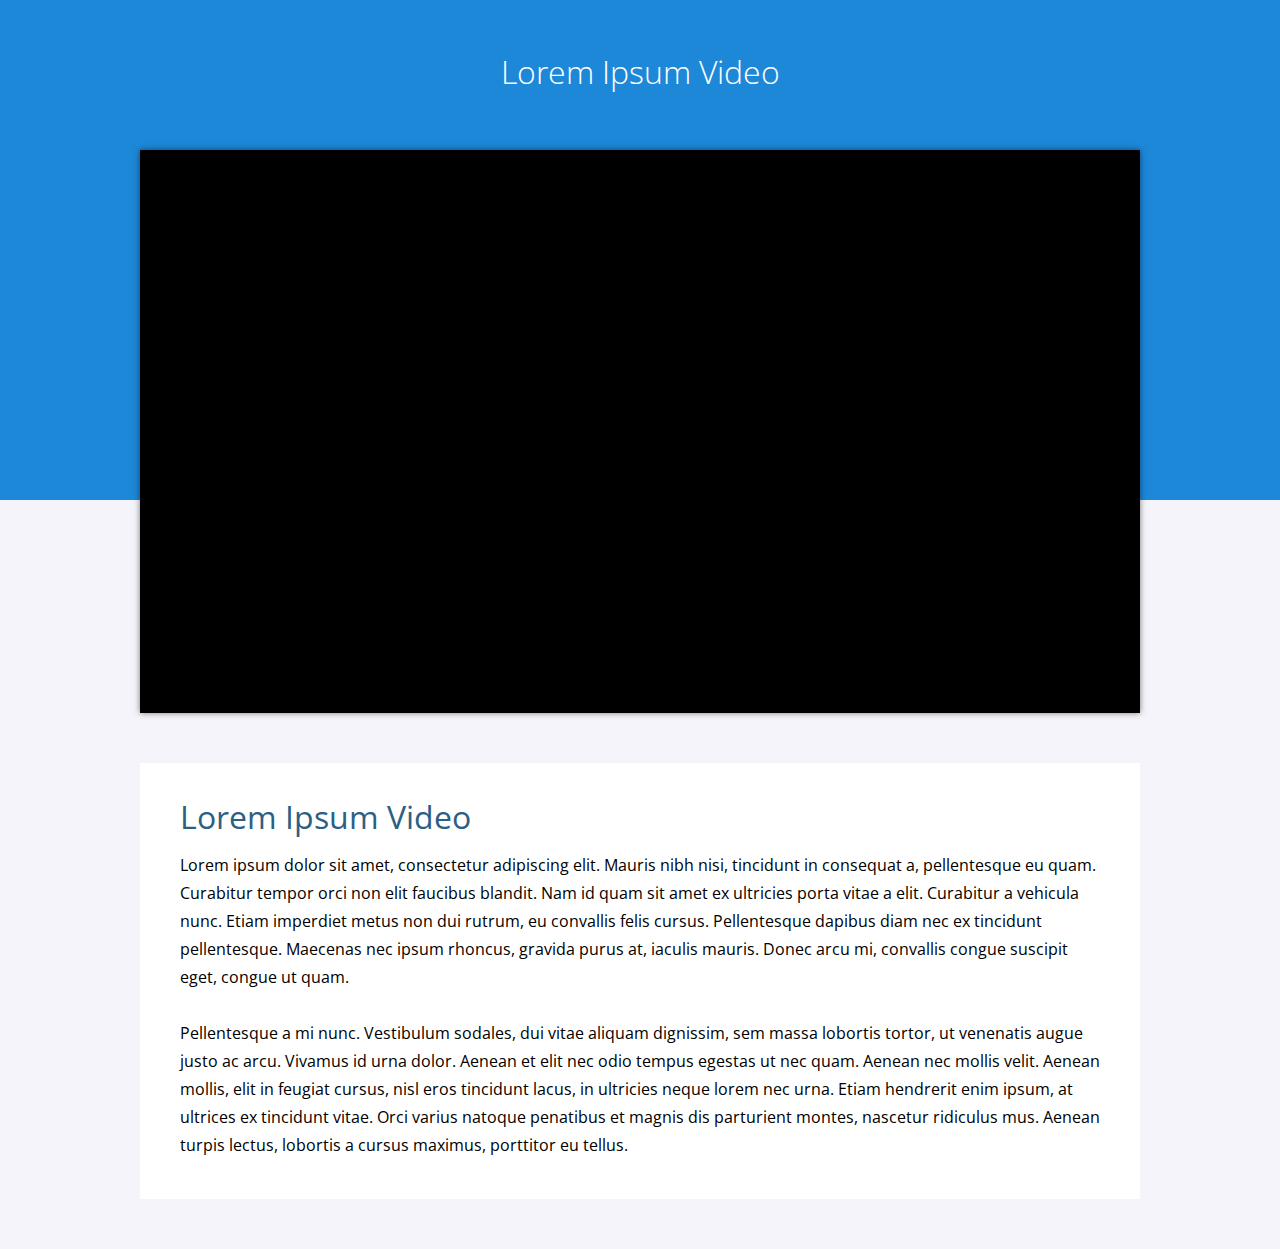
==== Video-Bosque.html @ 0a807d1b "Add files via upload" ====
<!DOCTYPE html>
<html lang="en">
<head>
	<meta charset="UTF-8">
	<meta name="viewport" content="width=device-width, initial-scale=1.0">
	<meta http-equiv="X-UA-Compatible" content="ie=edge">	

	<link rel="stylesheet" href="css/video-js.css">
	<script src="js/video.js"></script>
	
	<link href="https://fonts.googleapis.com/css?family=Open+Sans:300,400" rel="stylesheet">
	<link rel="stylesheet" href="css/video-estilos.css">
	<title>Video.js</title>
</head>
<body>
	<header>
		<h1 class="titulo">Lorem Ipsum Video</h1>
	</header>

	<main>
		<div class="contenedor">
			<video class="fm-video video-js vjs-16-9 vjs-big-play-centered" data-setup="{}" controls id="fm-video">
				<source src="Video/logVid1.mp4" type="video/mp4">
			</video>
	
			<article>
				<h2>Lorem Ipsum Video</h2>
				<p>Lorem ipsum dolor sit amet, consectetur adipiscing elit. Mauris nibh nisi, tincidunt in consequat a, pellentesque eu quam. Curabitur tempor orci non elit faucibus blandit. Nam id quam sit amet ex ultricies porta vitae a elit. Curabitur a vehicula nunc. Etiam imperdiet metus non dui rutrum, eu convallis felis cursus. Pellentesque dapibus diam nec ex tincidunt pellentesque. Maecenas nec ipsum rhoncus, gravida purus at, iaculis mauris. Donec arcu mi, convallis congue suscipit eget, congue ut quam.</p><br />
	
				<p>Pellentesque a mi nunc. Vestibulum sodales, dui vitae aliquam dignissim, sem massa lobortis tortor, ut venenatis augue justo ac arcu. Vivamus id urna dolor. Aenean et elit nec odio tempus egestas ut nec quam. Aenean nec mollis velit. Aenean mollis, elit in feugiat cursus, nisl eros tincidunt lacus, in ultricies neque lorem nec urna. Etiam hendrerit enim ipsum, at ultrices ex tincidunt vitae. Orci varius natoque penatibus et magnis dis parturient montes, nascetur ridiculus mus. Aenean turpis lectus, lobortis a cursus maximus, porttitor eu tellus.</p>
			</article>
		</div>
	</main>

	<script>
		var reproductor = videojs('fm-video', {
			fluid: true
		});
	</script>
</body>
</html>
---- css/video-js.css ----
.video-js .vjs-big-play-button .vjs-icon-placeholder:before, .vjs-button > .vjs-icon-placeholder:before, .video-js .vjs-modal-dialog, .vjs-modal-dialog .vjs-modal-dialog-content {
  position: absolute;
  top: 0;
  left: 0;
  width: 100%;
  height: 100%; }

.video-js .vjs-big-play-button .vjs-icon-placeholder:before, .vjs-button > .vjs-icon-placeholder:before {
  text-align: center; }

@font-face {
  font-family: VideoJS;
  src: url([data-uri]) format("woff");
  font-weight: normal;
  font-style: normal; }

.vjs-icon-play, .video-js .vjs-big-play-button .vjs-icon-placeholder:before, .video-js .vjs-play-control .vjs-icon-placeholder {
  font-family: VideoJS;
  font-weight: normal;
  font-style: normal; }
  .vjs-icon-play:before, .video-js .vjs-big-play-button .vjs-icon-placeholder:before, .video-js .vjs-play-control .vjs-icon-placeholder:before {
    content: "\f101"; }

.vjs-icon-play-circle {
  font-family: VideoJS;
  font-weight: normal;
  font-style: normal; }
  .vjs-icon-play-circle:before {
    content: "\f102"; }

.vjs-icon-pause, .video-js .vjs-play-control.vjs-playing .vjs-icon-placeholder {
  font-family: VideoJS;
  font-weight: normal;
  font-style: normal; }
  .vjs-icon-pause:before, .video-js .vjs-play-control.vjs-playing .vjs-icon-placeholder:before {
    content: "\f103"; }

.vjs-icon-volume-mute, .video-js .vjs-mute-control.vjs-vol-0 .vjs-icon-placeholder {
  font-family: VideoJS;
  font-weight: normal;
  font-style: normal; }
  .vjs-icon-volume-mute:before, .video-js .vjs-mute-control.vjs-vol-0 .vjs-icon-placeholder:before {
    content: "\f104"; }

.vjs-icon-volume-low, .video-js .vjs-mute-control.vjs-vol-1 .vjs-icon-placeholder {
  font-family: VideoJS;
  font-weight: normal;
  font-style: normal; }
  .vjs-icon-volume-low:before, .video-js .vjs-mute-control.vjs-vol-1 .vjs-icon-placeholder:before {
    content: "\f105"; }

.vjs-icon-volume-mid, .video-js .vjs-mute-control.vjs-vol-2 .vjs-icon-placeholder {
  font-family: VideoJS;
  font-weight: normal;
  font-style: normal; }
  .vjs-icon-volume-mid:before, .video-js .vjs-mute-control.vjs-vol-2 .vjs-icon-placeholder:before {
    content: "\f106"; }

.vjs-icon-volume-high, .video-js .vjs-mute-control .vjs-icon-placeholder {
  font-family: VideoJS;
  font-weight: normal;
  font-style: normal; }
  .vjs-icon-volume-high:before, .video-js .vjs-mute-control .vjs-icon-placeholder:before {
    content: "\f107"; }

.vjs-icon-fullscreen-enter, .video-js .vjs-fullscreen-control .vjs-icon-placeholder {
  font-family: VideoJS;
  font-weight: normal;
  font-style: normal; }
  .vjs-icon-fullscreen-enter:before, .video-js .vjs-fullscreen-control .vjs-icon-placeholder:before {
    content: "\f108"; }

.vjs-icon-fullscreen-exit, .video-js.vjs-fullscreen .vjs-fullscreen-control .vjs-icon-placeholder {
  font-family: VideoJS;
  font-weight: normal;
  font-style: normal; }
  .vjs-icon-fullscreen-exit:before, .video-js.vjs-fullscreen .vjs-fullscreen-control .vjs-icon-placeholder:before {
    content: "\f109"; }

.vjs-icon-square {
  font-family: VideoJS;
  font-weight: normal;
  font-style: normal; }
  .vjs-icon-square:before {
    content: "\f10a"; }

.vjs-icon-spinner {
  font-family: VideoJS;
  font-weight: normal;
  font-style: normal; }
  .vjs-icon-spinner:before {
    content: "\f10b"; }

.vjs-icon-subtitles, .video-js .vjs-subtitles-button .vjs-icon-placeholder, .video-js .vjs-subs-caps-button .vjs-icon-placeholder,
.video-js.video-js:lang(en-GB) .vjs-subs-caps-button .vjs-icon-placeholder,
.video-js.video-js:lang(en-IE) .vjs-subs-caps-button .vjs-icon-placeholder,
.video-js.video-js:lang(en-AU) .vjs-subs-caps-button .vjs-icon-placeholder,
.video-js.video-js:lang(en-NZ) .vjs-subs-caps-button .vjs-icon-placeholder {
  font-family: VideoJS;
  font-weight: normal;
  font-style: normal; }
  .vjs-icon-subtitles:before, .video-js .vjs-subtitles-button .vjs-icon-placeholder:before, .video-js .vjs-subs-caps-button .vjs-icon-placeholder:before,
  .video-js.video-js:lang(en-GB) .vjs-subs-caps-button .vjs-icon-placeholder:before,
  .video-js.video-js:lang(en-IE) .vjs-subs-caps-button .vjs-icon-placeholder:before,
  .video-js.video-js:lang(en-AU) .vjs-subs-caps-button .vjs-icon-placeholder:before,
  .video-js.video-js:lang(en-NZ) .vjs-subs-caps-button .vjs-icon-placeholder:before {
    content: "\f10c"; }

.vjs-icon-captions, .video-js .vjs-captions-button .vjs-icon-placeholder, .video-js:lang(en) .vjs-subs-caps-button .vjs-icon-placeholder,
.video-js:lang(fr-CA) .vjs-subs-caps-button .vjs-icon-placeholder {
  font-family: VideoJS;
  font-weight: normal;
  font-style: normal; }
  .vjs-icon-captions:before, .video-js .vjs-captions-button .vjs-icon-placeholder:before, .video-js:lang(en) .vjs-subs-caps-button .vjs-icon-placeholder:before,
  .video-js:lang(fr-CA) .vjs-subs-caps-button .vjs-icon-placeholder:before {
    content: "\f10d"; }

.vjs-icon-chapters, .video-js .vjs-chapters-button .vjs-icon-placeholder {
  font-family: VideoJS;
  font-weight: normal;
  font-style: normal; }
  .vjs-icon-chapters:before, .video-js .vjs-chapters-button .vjs-icon-placeholder:before {
    content: "\f10e"; }

.vjs-icon-share {
  font-family: VideoJS;
  font-weight: normal;
  font-style: normal; }
  .vjs-icon-share:before {
    content: "\f10f"; }

.vjs-icon-cog {
  font-family: VideoJS;
  font-weight: normal;
  font-style: normal; }
  .vjs-icon-cog:before {
    content: "\f110"; }

.vjs-icon-circle, .video-js .vjs-play-progress, .video-js .vjs-volume-level {
  font-family: VideoJS;
  font-weight: normal;
  font-style: normal; }
  .vjs-icon-circle:before, .video-js .vjs-play-progress:before, .video-js .vjs-volume-level:before {
    content: "\f111"; }

.vjs-icon-circle-outline {
  font-family: VideoJS;
  font-weight: normal;
  font-style: normal; }
  .vjs-icon-circle-outline:before {
    content: "\f112"; }

.vjs-icon-circle-inner-circle {
  font-family: VideoJS;
  font-weight: normal;
  font-style: normal; }
  .vjs-icon-circle-inner-circle:before {
    content: "\f113"; }

.vjs-icon-hd {
  font-family: VideoJS;
  font-weight: normal;
  font-style: normal; }
  .vjs-icon-hd:before {
    content: "\f114"; }

.vjs-icon-cancel, .video-js .vjs-control.vjs-close-button .vjs-icon-placeholder {
  font-family: VideoJS;
  font-weight: normal;
  font-style: normal; }
  .vjs-icon-cancel:before, .video-js .vjs-control.vjs-close-button .vjs-icon-placeholder:before {
    content: "\f115"; }

.vjs-icon-replay, .video-js .vjs-play-control.vjs-ended .vjs-icon-placeholder {
  font-family: VideoJS;
  font-weight: normal;
  font-style: normal; }
  .vjs-icon-replay:before, .video-js .vjs-play-control.vjs-ended .vjs-icon-placeholder:before {
    content: "\f116"; }

.vjs-icon-facebook {
  font-family: VideoJS;
  font-weight: normal;
  font-style: normal; }
  .vjs-icon-facebook:before {
    content: "\f117"; }

.vjs-icon-gplus {
  font-family: VideoJS;
  font-weight: normal;
  font-style: normal; }
  .vjs-icon-gplus:before {
    content: "\f118"; }

.vjs-icon-linkedin {
  font-family: VideoJS;
  font-weight: normal;
  font-style: normal; }
  .vjs-icon-linkedin:before {
    content: "\f119"; }

.vjs-icon-twitter {
  font-family: VideoJS;
  font-weight: normal;
  font-style: normal; }
  .vjs-icon-twitter:before {
    content: "\f11a"; }

.vjs-icon-tumblr {
  font-family: VideoJS;
  font-weight: normal;
  font-style: normal; }
  .vjs-icon-tumblr:before {
    content: "\f11b"; }

.vjs-icon-pinterest {
  font-family: VideoJS;
  font-weight: normal;
  font-style: normal; }
  .vjs-icon-pinterest:before {
    content: "\f11c"; }

.vjs-icon-audio-description, .video-js .vjs-descriptions-button .vjs-icon-placeholder {
  font-family: VideoJS;
  font-weight: normal;
  font-style: normal; }
  .vjs-icon-audio-description:before, .video-js .vjs-descriptions-button .vjs-icon-placeholder:before {
    content: "\f11d"; }

.vjs-icon-audio, .video-js .vjs-audio-button .vjs-icon-placeholder {
  font-family: VideoJS;
  font-weight: normal;
  font-style: normal; }
  .vjs-icon-audio:before, .video-js .vjs-audio-button .vjs-icon-placeholder:before {
    content: "\f11e"; }

.vjs-icon-next-item {
  font-family: VideoJS;
  font-weight: normal;
  font-style: normal; }
  .vjs-icon-next-item:before {
    content: "\f11f"; }

.vjs-icon-previous-item {
  font-family: VideoJS;
  font-weight: normal;
  font-style: normal; }
  .vjs-icon-previous-item:before {
    content: "\f120"; }

.video-js {
  display: block;
  vertical-align: top;
  box-sizing: border-box;
  color: #fff;
  background-color: #000;
  position: relative;
  padding: 0;
  font-size: 10px;
  line-height: 1;
  font-weight: normal;
  font-style: normal;
  font-family: Arial, Helvetica, sans-serif;
  word-break: initial; }
  .video-js:-moz-full-screen {
    position: absolute; }
  .video-js:-webkit-full-screen {
    width: 100% !important;
    height: 100% !important; }

.video-js[tabindex="-1"] {
  outline: none; }

.video-js *,
.video-js *:before,
.video-js *:after {
  box-sizing: inherit; }

.video-js ul {
  font-family: inherit;
  font-size: inherit;
  line-height: inherit;
  list-style-position: outside;
  margin-left: 0;
  margin-right: 0;
  margin-top: 0;
  margin-bottom: 0; }

.video-js.vjs-fluid,
.video-js.vjs-16-9,
.video-js.vjs-4-3 {
  width: 100%;
  max-width: 100%;
  height: 0; }

.video-js.vjs-16-9 {
  padding-top: 56.25%; }

.video-js.vjs-4-3 {
  padding-top: 75%; }

.video-js.vjs-fill {
  width: 100%;
  height: 100%; }

.video-js .vjs-tech {
  position: absolute;
  top: 0;
  left: 0;
  width: 100%;
  height: 100%; }

body.vjs-full-window {
  padding: 0;
  margin: 0;
  height: 100%; }

.vjs-full-window .video-js.vjs-fullscreen {
  position: fixed;
  overflow: hidden;
  z-index: 1000;
  left: 0;
  top: 0;
  bottom: 0;
  right: 0; }

.video-js.vjs-fullscreen {
  width: 100% !important;
  height: 100% !important;
  padding-top: 0 !important; }

.video-js.vjs-fullscreen.vjs-user-inactive {
  cursor: none; }

.vjs-hidden {
  display: none !important; }

.vjs-disabled {
  opacity: 0.5;
  cursor: default; }

.video-js .vjs-offscreen {
  height: 1px;
  left: -9999px;
  position: absolute;
  top: 0;
  width: 1px; }

.vjs-lock-showing {
  display: block !important;
  opacity: 1;
  visibility: visible; }

.vjs-no-js {
  padding: 20px;
  color: #fff;
  background-color: #000;
  font-size: 18px;
  font-family: Arial, Helvetica, sans-serif;
  text-align: center;
  width: 300px;
  height: 150px;
  margin: 0px auto; }

.vjs-no-js a,
.vjs-no-js a:visited {
  color: #66A8CC; }

.video-js .vjs-big-play-button {
  font-size: 3em;
  line-height: 1.5em;
  height: 1.5em;
  width: 3em;
  display: block;
  position: absolute;
  top: 10px;
  left: 10px;
  padding: 0;
  cursor: pointer;
  opacity: 1;
  border: 0.06666em solid #fff;
  background-color: #2B333F;
  background-color: rgba(43, 51, 63, 0.7);
  border-radius: 0.3em;
  transition: all 0.4s; }

.vjs-big-play-centered .vjs-big-play-button {
  top: 50%;
  left: 50%;
  margin-top: -0.75em;
  margin-left: -1.5em; }

.video-js:hover .vjs-big-play-button,
.video-js .vjs-big-play-button:focus {
  border-color: #fff;
  background-color: #73859f;
  background-color: rgba(115, 133, 159, 0.5);
  transition: all 0s; }

.vjs-controls-disabled .vjs-big-play-button,
.vjs-has-started .vjs-big-play-button,
.vjs-using-native-controls .vjs-big-play-button,
.vjs-error .vjs-big-play-button {
  display: none; }

.vjs-has-started.vjs-paused.vjs-show-big-play-button-on-pause .vjs-big-play-button {
  display: block; }

.video-js button {
  background: none;
  border: none;
  color: inherit;
  display: inline-block;
  font-size: inherit;
  line-height: inherit;
  text-transform: none;
  text-decoration: none;
  transition: none;
  -webkit-appearance: none;
  -moz-appearance: none;
  appearance: none; }

.vjs-control .vjs-button {
  width: 100%;
  height: 100%; }

.video-js .vjs-control.vjs-close-button {
  cursor: pointer;
  height: 3em;
  position: absolute;
  right: 0;
  top: 0.5em;
  z-index: 2; }

.video-js .vjs-modal-dialog {
  background: rgba(0, 0, 0, 0.8);
  background: linear-gradient(180deg, rgba(0, 0, 0, 0.8), rgba(255, 255, 255, 0));
  overflow: auto; }

.video-js .vjs-modal-dialog > * {
  box-sizing: border-box; }

.vjs-modal-dialog .vjs-modal-dialog-content {
  font-size: 1.2em;
  line-height: 1.5;
  padding: 20px 24px;
  z-index: 1; }

.vjs-menu-button {
  cursor: pointer; }

.vjs-menu-button.vjs-disabled {
  cursor: default; }

.vjs-workinghover .vjs-menu-button.vjs-disabled:hover .vjs-menu {
  display: none; }

.vjs-menu .vjs-menu-content {
  display: block;
  padding: 0;
  margin: 0;
  font-family: Arial, Helvetica, sans-serif;
  overflow: auto; }

.vjs-menu .vjs-menu-content > * {
  box-sizing: border-box; }

.vjs-scrubbing .vjs-control.vjs-menu-button:hover .vjs-menu {
  display: none; }

.vjs-menu li {
  list-style: none;
  margin: 0;
  padding: 0.2em 0;
  line-height: 1.4em;
  font-size: 1.2em;
  text-align: center;
  text-transform: lowercase; }

.vjs-menu li.vjs-menu-item:focus,
.vjs-menu li.vjs-menu-item:hover {
  background-color: #73859f;
  background-color: rgba(115, 133, 159, 0.5); }

.vjs-menu li.vjs-selected,
.vjs-menu li.vjs-selected:focus,
.vjs-menu li.vjs-selected:hover {
  background-color: #fff;
  color: #2B333F; }

.vjs-menu li.vjs-menu-title {
  text-align: center;
  text-transform: uppercase;
  font-size: 1em;
  line-height: 2em;
  padding: 0;
  margin: 0 0 0.3em 0;
  font-weight: bold;
  cursor: default; }

.vjs-menu-button-popup .vjs-menu {
  display: none;
  position: absolute;
  bottom: 0;
  width: 10em;
  left: -3em;
  height: 0em;
  margin-bottom: 1.5em;
  border-top-color: rgba(43, 51, 63, 0.7); }

.vjs-menu-button-popup .vjs-menu .vjs-menu-content {
  background-color: #2B333F;
  background-color: rgba(43, 51, 63, 0.7);
  position: absolute;
  width: 100%;
  bottom: 1.5em;
  max-height: 15em; }

.vjs-workinghover .vjs-menu-button-popup:hover .vjs-menu,
.vjs-menu-button-popup .vjs-menu.vjs-lock-showing {
  display: block; }

.video-js .vjs-menu-button-inline {
  transition: all 0.4s;
  overflow: hidden; }

.video-js .vjs-menu-button-inline:before {
  width: 2.222222222em; }

.video-js .vjs-menu-button-inline:hover,
.video-js .vjs-menu-button-inline:focus,
.video-js .vjs-menu-button-inline.vjs-slider-active,
.video-js.vjs-no-flex .vjs-menu-button-inline {
  width: 12em; }

.vjs-menu-button-inline .vjs-menu {
  opacity: 0;
  height: 100%;
  width: auto;
  position: absolute;
  left: 4em;
  top: 0;
  padding: 0;
  margin: 0;
  transition: all 0.4s; }

.vjs-menu-button-inline:hover .vjs-menu,
.vjs-menu-button-inline:focus .vjs-menu,
.vjs-menu-button-inline.vjs-slider-active .vjs-menu {
  display: block;
  opacity: 1; }

.vjs-no-flex .vjs-menu-button-inline .vjs-menu {
  display: block;
  opacity: 1;
  position: relative;
  width: auto; }

.vjs-no-flex .vjs-menu-button-inline:hover .vjs-menu,
.vjs-no-flex .vjs-menu-button-inline:focus .vjs-menu,
.vjs-no-flex .vjs-menu-button-inline.vjs-slider-active .vjs-menu {
  width: auto; }

.vjs-menu-button-inline .vjs-menu-content {
  width: auto;
  height: 100%;
  margin: 0;
  overflow: hidden; }

.video-js .vjs-control-bar {
  display: none;
  width: 100%;
  position: absolute;
  bottom: 0;
  left: 0;
  right: 0;
  height: 3.0em;
  background-color: #2B333F;
  background-color: rgba(43, 51, 63, 0.7); }

.vjs-has-started .vjs-control-bar {
  display: flex;
  visibility: visible;
  opacity: 1;
  transition: visibility 0.1s, opacity 0.1s; }

.vjs-has-started.vjs-user-inactive.vjs-playing .vjs-control-bar {
  visibility: visible;
  opacity: 0;
  transition: visibility 1s, opacity 1s; }

.vjs-controls-disabled .vjs-control-bar,
.vjs-using-native-controls .vjs-control-bar,
.vjs-error .vjs-control-bar {
  display: none !important; }

.vjs-audio.vjs-has-started.vjs-user-inactive.vjs-playing .vjs-control-bar {
  opacity: 1;
  visibility: visible; }

.vjs-has-started.vjs-no-flex .vjs-control-bar {
  display: table; }

.video-js .vjs-control {
  position: relative;
  text-align: center;
  margin: 0;
  padding: 0;
  height: 100%;
  width: 4em;
  flex: none; }

.vjs-button > .vjs-icon-placeholder:before {
  font-size: 1.8em;
  line-height: 1.67; }

.video-js .vjs-control:focus:before,
.video-js .vjs-control:hover:before,
.video-js .vjs-control:focus {
  text-shadow: 0em 0em 1em white; }

.video-js .vjs-control-text {
  border: 0;
  clip: rect(0 0 0 0);
  height: 1px;
  overflow: hidden;
  padding: 0;
  position: absolute;
  width: 1px; }

.vjs-no-flex .vjs-control {
  display: table-cell;
  vertical-align: middle; }

.video-js .vjs-custom-control-spacer {
  display: none; }

.video-js .vjs-progress-control {
  cursor: pointer;
  flex: auto;
  display: flex;
  align-items: center;
  min-width: 4em;
  touch-action: none; }

.video-js .vjs-progress-control.disabled {
  cursor: default; }

.vjs-live .vjs-progress-control {
  display: none; }

.vjs-no-flex .vjs-progress-control {
  width: auto; }

.video-js .vjs-progress-holder {
  flex: auto;
  transition: all 0.2s;
  height: 0.3em; }

.video-js .vjs-progress-control .vjs-progress-holder {
  margin: 0 10px; }

.video-js .vjs-progress-control:hover .vjs-progress-holder {
  font-size: 1.666666666666666666em; }

.video-js .vjs-progress-control:hover .vjs-progress-holder.disabled {
  font-size: 1em; }

.video-js .vjs-progress-holder .vjs-play-progress,
.video-js .vjs-progress-holder .vjs-load-progress,
.video-js .vjs-progress-holder .vjs-load-progress div {
  position: absolute;
  display: block;
  height: 100%;
  margin: 0;
  padding: 0;
  width: 0; }

.video-js .vjs-play-progress {
  background-color: #fff; }
  .video-js .vjs-play-progress:before {
    font-size: 0.9em;
    position: absolute;
    right: -0.5em;
    top: -0.333333333333333em;
    z-index: 1; }

.video-js .vjs-load-progress {
  background: rgba(115, 133, 159, 0.5); }

.video-js .vjs-load-progress div {
  background: rgba(115, 133, 159, 0.75); }

.video-js .vjs-time-tooltip {
  background-color: #fff;
  background-color: rgba(255, 255, 255, 0.8);
  border-radius: 0.3em;
  color: #000;
  float: right;
  font-family: Arial, Helvetica, sans-serif;
  font-size: 1em;
  padding: 6px 8px 8px 8px;
  pointer-events: none;
  position: absolute;
  top: -3.4em;
  visibility: hidden;
  z-index: 1; }

.video-js .vjs-progress-holder:focus .vjs-time-tooltip {
  display: none; }

.video-js .vjs-progress-control:hover .vjs-time-tooltip,
.video-js .vjs-progress-control:hover .vjs-progress-holder:focus .vjs-time-tooltip {
  display: block;
  font-size: 0.6em;
  visibility: visible; }

.video-js .vjs-progress-control.disabled:hover .vjs-time-tooltip {
  font-size: 1em; }

.video-js .vjs-progress-control .vjs-mouse-display {
  display: none;
  position: absolute;
  width: 1px;
  height: 100%;
  background-color: #000;
  z-index: 1; }

.vjs-no-flex .vjs-progress-control .vjs-mouse-display {
  z-index: 0; }

.video-js .vjs-progress-control:hover .vjs-mouse-display {
  display: block; }

.video-js.vjs-user-inactive .vjs-progress-control .vjs-mouse-display {
  visibility: hidden;
  opacity: 0;
  transition: visibility 1s, opacity 1s; }

.video-js.vjs-user-inactive.vjs-no-flex .vjs-progress-control .vjs-mouse-display {
  display: none; }

.vjs-mouse-display .vjs-time-tooltip {
  color: #fff;
  background-color: #000;
  background-color: rgba(0, 0, 0, 0.8); }

.video-js .vjs-slider {
  position: relative;
  cursor: pointer;
  padding: 0;
  margin: 0 0.45em 0 0.45em;
  /* iOS Safari */
  -webkit-touch-callout: none;
  /* Safari */
  -webkit-user-select: none;
  /* Konqueror HTML */
  /* Firefox */
  -moz-user-select: none;
  /* Internet Explorer/Edge */
  -ms-user-select: none;
  /* Non-prefixed version, currently supported by Chrome and Opera */
  user-select: none;
  background-color: #73859f;
  background-color: rgba(115, 133, 159, 0.5); }

.video-js .vjs-slider.disabled {
  cursor: default; }

.video-js .vjs-slider:focus {
  text-shadow: 0em 0em 1em white;
  box-shadow: 0 0 1em #fff; }

.video-js .vjs-mute-control {
  cursor: pointer;
  flex: none; }

.video-js .vjs-volume-control {
  cursor: pointer;
  margin-right: 1em;
  display: flex; }

.video-js .vjs-volume-control.vjs-volume-horizontal {
  width: 5em; }

.video-js .vjs-volume-panel .vjs-volume-control {
  visibility: visible;
  opacity: 0;
  width: 1px;
  height: 1px;
  margin-left: -1px; }

.video-js .vjs-volume-panel {
  transition: width 1s; }
  .video-js .vjs-volume-panel:hover .vjs-volume-control,
  .video-js .vjs-volume-panel:active .vjs-volume-control,
  .video-js .vjs-volume-panel:focus .vjs-volume-control,
  .video-js .vjs-volume-panel .vjs-volume-control:hover,
  .video-js .vjs-volume-panel .vjs-volume-control:active,
  .video-js .vjs-volume-panel .vjs-mute-control:hover ~ .vjs-volume-control,
  .video-js .vjs-volume-panel .vjs-volume-control.vjs-slider-active {
    visibility: visible;
    opacity: 1;
    position: relative;
    transition: visibility 0.1s, opacity 0.1s, height 0.1s, width 0.1s, left 0s, top 0s; }
    .video-js .vjs-volume-panel:hover .vjs-volume-control.vjs-volume-horizontal,
    .video-js .vjs-volume-panel:active .vjs-volume-control.vjs-volume-horizontal,
    .video-js .vjs-volume-panel:focus .vjs-volume-control.vjs-volume-horizontal,
    .video-js .vjs-volume-panel .vjs-volume-control:hover.vjs-volume-horizontal,
    .video-js .vjs-volume-panel .vjs-volume-control:active.vjs-volume-horizontal,
    .video-js .vjs-volume-panel .vjs-mute-control:hover ~ .vjs-volume-control.vjs-volume-horizontal,
    .video-js .vjs-volume-panel .vjs-volume-control.vjs-slider-active.vjs-volume-horizontal {
      width: 5em;
      height: 3em; }
  .video-js .vjs-volume-panel.vjs-volume-panel-horizontal:hover, .video-js .vjs-volume-panel.vjs-volume-panel-horizontal:active, .video-js .vjs-volume-panel.vjs-volume-panel-horizontal.vjs-slider-active {
    width: 9em;
    transition: width 0.1s; }
  .video-js .vjs-volume-panel.vjs-volume-panel-horizontal.vjs-mute-toggle-only {
    width: 4em; }

.video-js .vjs-volume-panel .vjs-volume-control.vjs-volume-vertical {
  height: 8em;
  width: 3em;
  left: -3.5em;
  transition: visibility 1s, opacity 1s, height 1s 1s, width 1s 1s, left 1s 1s, top 1s 1s; }

.video-js .vjs-volume-panel .vjs-volume-control.vjs-volume-horizontal {
  transition: visibility 1s, opacity 1s, height 1s 1s, width 1s, left 1s 1s, top 1s 1s; }

.video-js.vjs-no-flex .vjs-volume-panel .vjs-volume-control.vjs-volume-horizontal {
  width: 5em;
  height: 3em;
  visibility: visible;
  opacity: 1;
  position: relative;
  transition: none; }

.video-js.vjs-no-flex .vjs-volume-control.vjs-volume-vertical,
.video-js.vjs-no-flex .vjs-volume-panel .vjs-volume-control.vjs-volume-vertical {
  position: absolute;
  bottom: 3em;
  left: 0.5em; }

.video-js .vjs-volume-panel {
  display: flex; }

.video-js .vjs-volume-bar {
  margin: 1.35em 0.45em; }

.vjs-volume-bar.vjs-slider-horizontal {
  width: 5em;
  height: 0.3em; }

.vjs-volume-bar.vjs-slider-vertical {
  width: 0.3em;
  height: 5em;
  margin: 1.35em auto; }

.video-js .vjs-volume-level {
  position: absolute;
  bottom: 0;
  left: 0;
  background-color: #fff; }
  .video-js .vjs-volume-level:before {
    position: absolute;
    font-size: 0.9em; }

.vjs-slider-vertical .vjs-volume-level {
  width: 0.3em; }
  .vjs-slider-vertical .vjs-volume-level:before {
    top: -0.5em;
    left: -0.3em; }

.vjs-slider-horizontal .vjs-volume-level {
  height: 0.3em; }
  .vjs-slider-horizontal .vjs-volume-level:before {
    top: -0.3em;
    right: -0.5em; }

.video-js .vjs-volume-panel.vjs-volume-panel-vertical {
  width: 4em; }

.vjs-volume-bar.vjs-slider-vertical .vjs-volume-level {
  height: 100%; }

.vjs-volume-bar.vjs-slider-horizontal .vjs-volume-level {
  width: 100%; }

.video-js .vjs-volume-vertical {
  width: 3em;
  height: 8em;
  bottom: 8em;
  background-color: #2B333F;
  background-color: rgba(43, 51, 63, 0.7); }

.video-js .vjs-volume-horizontal .vjs-menu {
  left: -2em; }

.vjs-poster {
  display: inline-block;
  vertical-align: middle;
  background-repeat: no-repeat;
  background-position: 50% 50%;
  background-size: contain;
  background-color: #000000;
  cursor: pointer;
  margin: 0;
  padding: 0;
  position: absolute;
  top: 0;
  right: 0;
  bottom: 0;
  left: 0;
  height: 100%; }

.vjs-has-started .vjs-poster {
  display: none; }

.vjs-audio.vjs-has-started .vjs-poster {
  display: block; }

.vjs-using-native-controls .vjs-poster {
  display: none; }

.video-js .vjs-live-control {
  display: flex;
  align-items: flex-start;
  flex: auto;
  font-size: 1em;
  line-height: 3em; }

.vjs-no-flex .vjs-live-control {
  display: table-cell;
  width: auto;
  text-align: left; }

.video-js .vjs-time-control {
  flex: none;
  font-size: 1em;
  line-height: 3em;
  min-width: 2em;
  width: auto;
  padding-left: 1em;
  padding-right: 1em; }

.vjs-live .vjs-time-control {
  display: none; }

.video-js .vjs-current-time,
.vjs-no-flex .vjs-current-time {
  display: none; }

.video-js .vjs-duration,
.vjs-no-flex .vjs-duration {
  display: none; }

.vjs-time-divider {
  display: none;
  line-height: 3em; }

.vjs-live .vjs-time-divider {
  display: none; }

.video-js .vjs-play-control .vjs-icon-placeholder {
  cursor: pointer;
  flex: none; }

.vjs-text-track-display {
  position: absolute;
  bottom: 3em;
  left: 0;
  right: 0;
  top: 0;
  pointer-events: none; }

.video-js.vjs-user-inactive.vjs-playing .vjs-text-track-display {
  bottom: 1em; }

.video-js .vjs-text-track {
  font-size: 1.4em;
  text-align: center;
  margin-bottom: 0.1em; }

.vjs-subtitles {
  color: #fff; }

.vjs-captions {
  color: #fc6; }

.vjs-tt-cue {
  display: block; }

video::-webkit-media-text-track-display {
  -webkit-transform: translateY(-3em);
  transform: translateY(-3em); }

.video-js.vjs-user-inactive.vjs-playing video::-webkit-media-text-track-display {
  -webkit-transform: translateY(-1.5em);
  transform: translateY(-1.5em); }

.video-js .vjs-fullscreen-control {
  cursor: pointer;
  flex: none; }

.vjs-playback-rate > .vjs-menu-button,
.vjs-playback-rate .vjs-playback-rate-value {
  position: absolute;
  top: 0;
  left: 0;
  width: 100%;
  height: 100%; }

.vjs-playback-rate .vjs-playback-rate-value {
  pointer-events: none;
  font-size: 1.5em;
  line-height: 2;
  text-align: center; }

.vjs-playback-rate .vjs-menu {
  width: 4em;
  left: 0em; }

.vjs-error .vjs-error-display .vjs-modal-dialog-content {
  font-size: 1.4em;
  text-align: center; }

.vjs-error .vjs-error-display:before {
  color: #fff;
  content: 'X';
  font-family: Arial, Helvetica, sans-serif;
  font-size: 4em;
  left: 0;
  line-height: 1;
  margin-top: -0.5em;
  position: absolute;
  text-shadow: 0.05em 0.05em 0.1em #000;
  text-align: center;
  top: 50%;
  vertical-align: middle;
  width: 100%; }

.vjs-loading-spinner {
  display: none;
  position: absolute;
  top: 50%;
  left: 50%;
  margin: -25px 0 0 -25px;
  opacity: 0.85;
  text-align: left;
  border: 6px solid rgba(43, 51, 63, 0.7);
  box-sizing: border-box;
  background-clip: padding-box;
  width: 50px;
  height: 50px;
  border-radius: 25px;
  visibility: hidden; }

.vjs-seeking .vjs-loading-spinner,
.vjs-waiting .vjs-loading-spinner {
  display: block;
  -webkit-animation: 0s linear 0.3s forwards vjs-spinner-show;
          animation: 0s linear 0.3s forwards vjs-spinner-show; }

.vjs-loading-spinner:before,
.vjs-loading-spinner:after {
  content: "";
  position: absolute;
  margin: -6px;
  box-sizing: inherit;
  width: inherit;
  height: inherit;
  border-radius: inherit;
  opacity: 1;
  border: inherit;
  border-color: transparent;
  border-top-color: white; }

.vjs-seeking .vjs-loading-spinner:before,
.vjs-seeking .vjs-loading-spinner:after,
.vjs-waiting .vjs-loading-spinner:before,
.vjs-waiting .vjs-loading-spinner:after {
  -webkit-animation: vjs-spinner-spin 1.1s cubic-bezier(0.6, 0.2, 0, 0.8) infinite, vjs-spinner-fade 1.1s linear infinite;
  animation: vjs-spinner-spin 1.1s cubic-bezier(0.6, 0.2, 0, 0.8) infinite, vjs-spinner-fade 1.1s linear infinite; }

.vjs-seeking .vjs-loading-spinner:before,
.vjs-waiting .vjs-loading-spinner:before {
  border-top-color: white; }

.vjs-seeking .vjs-loading-spinner:after,
.vjs-waiting .vjs-loading-spinner:after {
  border-top-color: white;
  -webkit-animation-delay: 0.44s;
  animation-delay: 0.44s; }

@keyframes vjs-spinner-show {
  to {
    visibility: visible; } }

@-webkit-keyframes vjs-spinner-show {
  to {
    visibility: visible; } }

@keyframes vjs-spinner-spin {
  100% {
    -webkit-transform: rotate(360deg);
            transform: rotate(360deg); } }

@-webkit-keyframes vjs-spinner-spin {
  100% {
    -webkit-transform: rotate(360deg); } }

@keyframes vjs-spinner-fade {
  0% {
    border-top-color: #73859f; }
  20% {
    border-top-color: #73859f; }
  35% {
    border-top-color: white; }
  60% {
    border-top-color: #73859f; }
  100% {
    border-top-color: #73859f; } }

@-webkit-keyframes vjs-spinner-fade {
  0% {
    border-top-color: #73859f; }
  20% {
    border-top-color: #73859f; }
  35% {
    border-top-color: white; }
  60% {
    border-top-color: #73859f; }
  100% {
    border-top-color: #73859f; } }

.vjs-chapters-button .vjs-menu ul {
  width: 24em; }

.video-js .vjs-subs-caps-button + .vjs-menu .vjs-captions-menu-item .vjs-menu-item-text .vjs-icon-placeholder {
  vertical-align: middle;
  display: inline-block;
  margin-bottom: -0.1em; }

.video-js .vjs-subs-caps-button + .vjs-menu .vjs-captions-menu-item .vjs-menu-item-text .vjs-icon-placeholder:before {
  font-family: VideoJS;
  content: "\f10d";
  font-size: 1.5em;
  line-height: inherit; }

.video-js .vjs-audio-button + .vjs-menu .vjs-main-desc-menu-item .vjs-menu-item-text .vjs-icon-placeholder {
  vertical-align: middle;
  display: inline-block;
  margin-bottom: -0.1em; }

.video-js .vjs-audio-button + .vjs-menu .vjs-main-desc-menu-item .vjs-menu-item-text .vjs-icon-placeholder:before {
  font-family: VideoJS;
  content: " \f11d";
  font-size: 1.5em;
  line-height: inherit; }

.video-js.vjs-layout-tiny:not(.vjs-fullscreen) .vjs-custom-control-spacer {
  flex: auto; }

.video-js.vjs-layout-tiny:not(.vjs-fullscreen).vjs-no-flex .vjs-custom-control-spacer {
  width: auto; }

.video-js.vjs-layout-tiny:not(.vjs-fullscreen) .vjs-current-time, .video-js.vjs-layout-tiny:not(.vjs-fullscreen) .vjs-time-divider, .video-js.vjs-layout-tiny:not(.vjs-fullscreen) .vjs-duration, .video-js.vjs-layout-tiny:not(.vjs-fullscreen) .vjs-remaining-time,
.video-js.vjs-layout-tiny:not(.vjs-fullscreen) .vjs-playback-rate, .video-js.vjs-layout-tiny:not(.vjs-fullscreen) .vjs-progress-control,
.video-js.vjs-layout-tiny:not(.vjs-fullscreen) .vjs-mute-control, .video-js.vjs-layout-tiny:not(.vjs-fullscreen) .vjs-volume-control,
.video-js.vjs-layout-tiny:not(.vjs-fullscreen) .vjs-chapters-button, .video-js.vjs-layout-tiny:not(.vjs-fullscreen) .vjs-descriptions-button, .video-js.vjs-layout-tiny:not(.vjs-fullscreen) .vjs-captions-button,
.video-js.vjs-layout-tiny:not(.vjs-fullscreen) .vjs-subtitles-button, .video-js.vjs-layout-tiny:not(.vjs-fullscreen) .vjs-audio-button {
  display: none; }

.video-js.vjs-layout-x-small:not(.vjs-fullscreen) .vjs-current-time, .video-js.vjs-layout-x-small:not(.vjs-fullscreen) .vjs-time-divider, .video-js.vjs-layout-x-small:not(.vjs-fullscreen) .vjs-duration, .video-js.vjs-layout-x-small:not(.vjs-fullscreen) .vjs-remaining-time,
.video-js.vjs-layout-x-small:not(.vjs-fullscreen) .vjs-playback-rate,
.video-js.vjs-layout-x-small:not(.vjs-fullscreen) .vjs-mute-control, .video-js.vjs-layout-x-small:not(.vjs-fullscreen) .vjs-volume-control,
.video-js.vjs-layout-x-small:not(.vjs-fullscreen) .vjs-chapters-button, .video-js.vjs-layout-x-small:not(.vjs-fullscreen) .vjs-descriptions-button, .video-js.vjs-layout-x-small:not(.vjs-fullscreen) .vjs-captions-button,
.video-js.vjs-layout-x-small:not(.vjs-fullscreen) .vjs-subtitles-button, .video-js.vjs-layout-x-small:not(.vjs-fullscreen) .vjs-audio-button {
  display: none; }

.video-js.vjs-layout-small:not(.vjs-fullscreen) .vjs-current-time, .video-js.vjs-layout-small:not(.vjs-fullscreen) .vjs-time-divider, .video-js.vjs-layout-small:not(.vjs-fullscreen) .vjs-duration, .video-js.vjs-layout-small:not(.vjs-fullscreen) .vjs-remaining-time,
.video-js.vjs-layout-small:not(.vjs-fullscreen) .vjs-playback-rate,
.video-js.vjs-layout-small:not(.vjs-fullscreen) .vjs-mute-control, .video-js.vjs-layout-small:not(.vjs-fullscreen) .vjs-volume-control,
.video-js.vjs-layout-small:not(.vjs-fullscreen) .vjs-chapters-button, .video-js.vjs-layout-small:not(.vjs-fullscreen) .vjs-descriptions-button, .video-js.vjs-layout-small:not(.vjs-fullscreen) .vjs-captions-button,
.video-js.vjs-layout-small:not(.vjs-fullscreen) .vjs-subtitles-button .vjs-audio-button {
  display: none; }

.vjs-modal-dialog.vjs-text-track-settings {
  background-color: #2B333F;
  background-color: rgba(43, 51, 63, 0.75);
  color: #fff;
  height: 70%; }

.vjs-text-track-settings .vjs-modal-dialog-content {
  display: table; }

.vjs-text-track-settings .vjs-track-settings-colors,
.vjs-text-track-settings .vjs-track-settings-font,
.vjs-text-track-settings .vjs-track-settings-controls {
  display: table-cell; }

.vjs-text-track-settings .vjs-track-settings-controls {
  text-align: right;
  vertical-align: bottom; }

@supports (display: grid) {
  .vjs-text-track-settings .vjs-modal-dialog-content {
    display: grid;
    grid-template-columns: 1fr 1fr;
    grid-template-rows: 1fr auto; }
  .vjs-text-track-settings .vjs-track-settings-colors {
    display: block;
    grid-column: 1;
    grid-row: 1; }
  .vjs-text-track-settings .vjs-track-settings-font {
    grid-column: 2;
    grid-row: 1; }
  .vjs-text-track-settings .vjs-track-settings-controls {
    grid-column: 2;
    grid-row: 2; } }

.vjs-track-setting > select {
  margin-right: 5px; }

.vjs-text-track-settings fieldset {
  margin: 5px;
  padding: 3px;
  border: none; }

.vjs-text-track-settings fieldset span {
  display: inline-block; }

.vjs-text-track-settings legend {
  color: #fff;
  margin: 0 0 5px 0; }

.vjs-text-track-settings .vjs-label {
  position: absolute;
  clip: rect(1px 1px 1px 1px);
  clip: rect(1px, 1px, 1px, 1px);
  display: block;
  margin: 0 0 5px 0;
  padding: 0;
  border: 0;
  height: 1px;
  width: 1px;
  overflow: hidden; }

.vjs-track-settings-controls button:focus,
.vjs-track-settings-controls button:active {
  outline-style: solid;
  outline-width: medium;
  background-image: linear-gradient(0deg, #fff 88%, #73859f 100%); }

.vjs-track-settings-controls button:hover {
  color: rgba(43, 51, 63, 0.75); }

.vjs-track-settings-controls button {
  background-color: #fff;
  background-image: linear-gradient(-180deg, #fff 88%, #73859f 100%);
  color: #2B333F;
  cursor: pointer;
  border-radius: 2px; }

.vjs-track-settings-controls .vjs-default-button {
  margin-right: 1em; }

@media print {
  .video-js > *:not(.vjs-tech):not(.vjs-poster) {
    visibility: hidden; } }

.vjs-resize-manager {
  position: absolute;
  top: 0;
  left: 0;
  width: 100%;
  height: 100%;
  border: none;
  visibility: hidden; }
---- css/video-estilos.css ----
* {
	padding: 0;
	margin: 0;
}

body {
	background: #F4F4FA;
    font-family: 'Open Sans', sans-serif;
}

header {
	background: #1D87D8;
	color: #fff;
	text-align: center;
	padding: 50px 0;
	height: 400px;
	position: absolute;
	top: 0;
	width: 100%;
}

header .titulo {
	font-family: 'Open Sans', sans-serif;
	font-weight: 300;
}

main {
	margin-top: 150px;
}

main .contenedor {
	width: 90%;
	max-width: 1000px;
	margin: auto;
}

/* ------------------------- */
/* Estilos CSS del Reproductor */
/* ------------------------- */
.fm-video {
	width: 100%;
	box-shadow: 0px 0px 6px 0px rgba(0,0,0,.5);
}

.fm-video .vjs-control-bar {
	background: #F4F4F4;
	color: #2d5f85;
}

.fm-video .vjs-play-progress,
.fm-video .vjs-volume-level {
	background: #1d87d8;
}

.fm-video .vjs-slider {
	background: #2d5f85;
}

.video-js:hover .vjs-big-play-button {
	background: rgba(0,0,0,.2);
}

.fm-video .vjs-big-play-button {
	background: rgba(0,0,0,.2);
	width: 80px;
	height: 80px;
	line-height: 80px;
	border-radius: 100%;
	border:none;
}

.fm-video .vjs-big-play-button:hover {
	background: rgba(0,0,0,.5);
}

article {
	margin: 50px 0;
	background: #fff;
	color: #000;
	font-size: 16px;
	line-height: 28px;
	padding: 40px;
}

article h2 {
	color: #2D5F85;
	font-size: 32px;
	font-weight: normal;
	margin-bottom: 20px;
}

@media screen and (max-width: 600px) {
	header {
		position: relative;
		height: auto;
	}

	main {
		margin-top: 50px;
	}
}
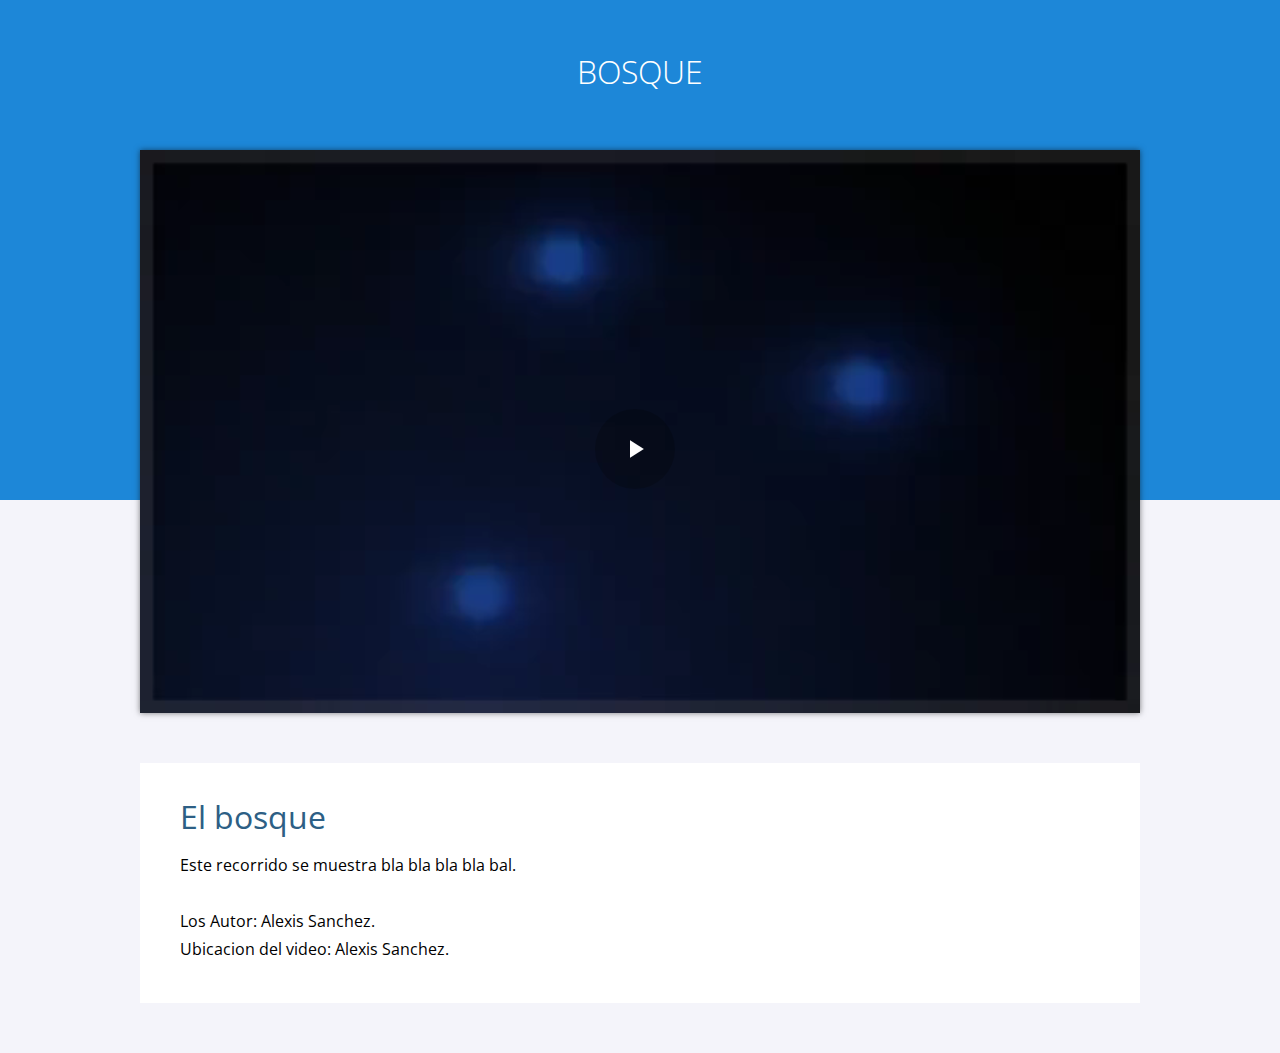
==== commit 2e1dba13: "Add files via upload" ====
--- a/Video-Bosque.html
+++ b/Video-Bosque.html
@@ -14,7 +14,7 @@
 </head>
 <body>
 	<header>
-		<h1 class="titulo">Lorem Ipsum Video</h1>
+		<h1 class="titulo">BOSQUE</h1>
 	</header>
 
 	<main>
@@ -24,10 +24,10 @@
 			</video>
 	
 			<article>
-				<h2>Lorem Ipsum Video</h2>
-				<p>Lorem ipsum dolor sit amet, consectetur adipiscing elit. Mauris nibh nisi, tincidunt in consequat a, pellentesque eu quam. Curabitur tempor orci non elit faucibus blandit. Nam id quam sit amet ex ultricies porta vitae a elit. Curabitur a vehicula nunc. Etiam imperdiet metus non dui rutrum, eu convallis felis cursus. Pellentesque dapibus diam nec ex tincidunt pellentesque. Maecenas nec ipsum rhoncus, gravida purus at, iaculis mauris. Donec arcu mi, convallis congue suscipit eget, congue ut quam.</p><br />
-	
-				<p>Pellentesque a mi nunc. Vestibulum sodales, dui vitae aliquam dignissim, sem massa lobortis tortor, ut venenatis augue justo ac arcu. Vivamus id urna dolor. Aenean et elit nec odio tempus egestas ut nec quam. Aenean nec mollis velit. Aenean mollis, elit in feugiat cursus, nisl eros tincidunt lacus, in ultricies neque lorem nec urna. Etiam hendrerit enim ipsum, at ultrices ex tincidunt vitae. Orci varius natoque penatibus et magnis dis parturient montes, nascetur ridiculus mus. Aenean turpis lectus, lobortis a cursus maximus, porttitor eu tellus.</p>
+				<h2>El bosque</h2>
+				<p>Este recorrido se muestra bla bla bla bla bal.</p><br />
+				<p>Los Autor: Alexis Sanchez.</p>
+				<p>Ubicacion del video: Alexis Sanchez.</p>
 			</article>
 		</div>
 	</main>
